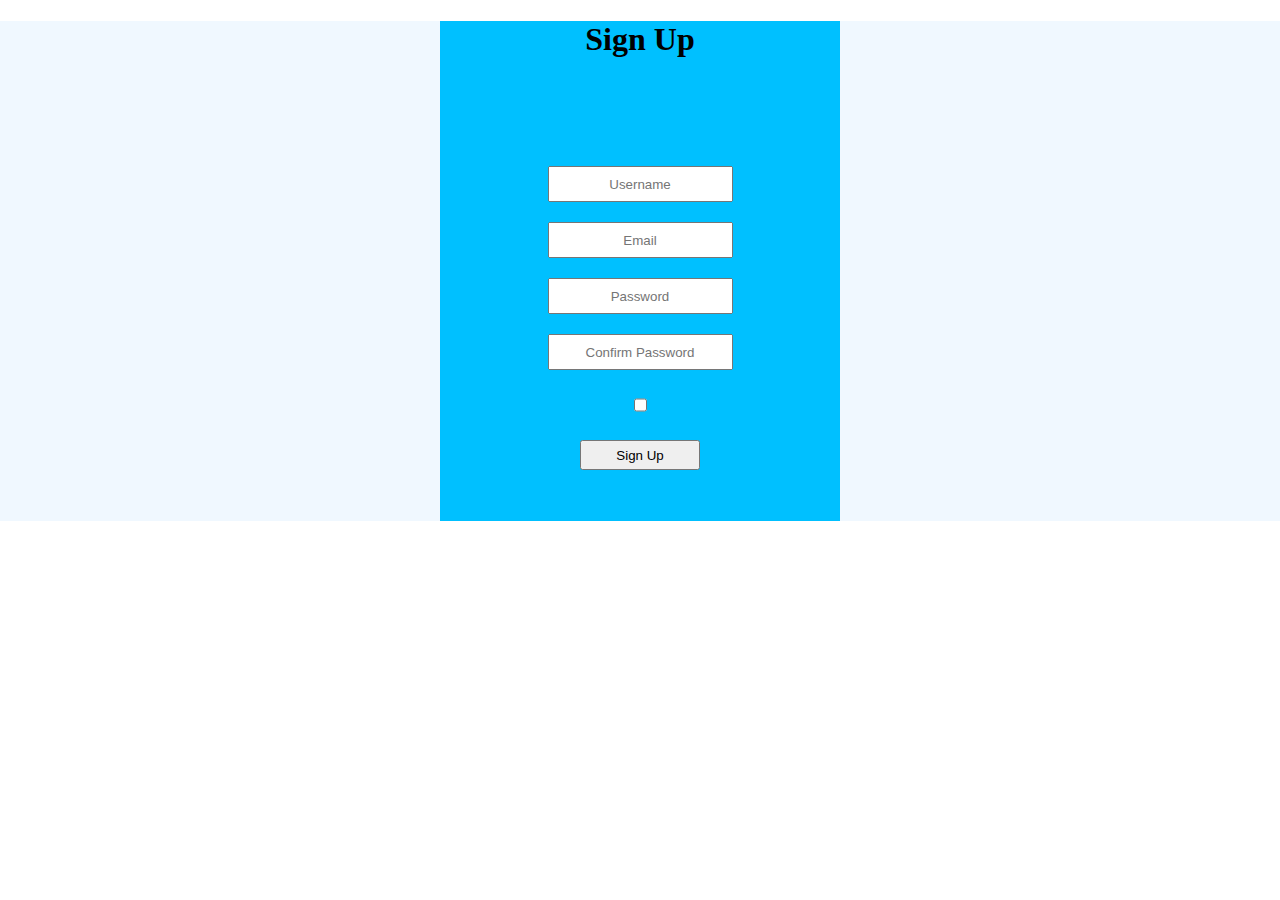
==== login.html @ dc8683a7 "[#160934091 renamed-login-file]" ====
<!DOCTYPE html>
<html lang="en">
<head>
    <meta charset="UTF-8">
    <meta name="viewport" content="width=device-width, initial-scale=1.0">
    <meta http-equiv="X-UA-Compatible" content="ie=edge">
    <link rel="stylesheet" href="css/style.css">
    <title>Document</title>
</head>
<body>
   <div class="main-div">
       <div class="center-div">
           <div class="icon-div">
               <h1>Sign Up</h1>
           </div>
           <div class="form-div">
               <form action="">
                   <input type="text" placeholder="Username" required>
                   <input type="email" placeholder="Email" required>
                   <input type="password" placeholder="Password" required>
                   <input type="password" placeholder="Confirm Password" required>
                   <input type="checkbox" required title="Accept Terms">
                   <input type="submit" class="btn" value="Sign Up">
               </form>
           </div>
       </div>
   </div>
</body>
</html>
---- css/style.css ----
body, html {
    /*height: 100%;*/
    /*width: 100%;*/
    margin: 0;
    padding: 0;
}

.main-div {
    /*height: 100%;*/
    width: 100%;
    background-color: aliceblue;
}

.center-div {
    height: 500px;
    width: 400px;
    margin: 20px auto auto;
    text-align: center;
    background-color: #00C0FF;
}

.icon-div {
    height: 125px;
    width: 150px;
    margin: 10px auto;
    border-radius: 100px;
}

.form-div {
    height: 350px;

}

.form-div input {
    height: 30px;
    display: block;
    margin: auto auto 20px;
}

.form-div input:first-child {
    margin-top: 20px;
}

.form-div input::placeholder {
    text-align: center;
}

.btn {
    width: 120px;
}
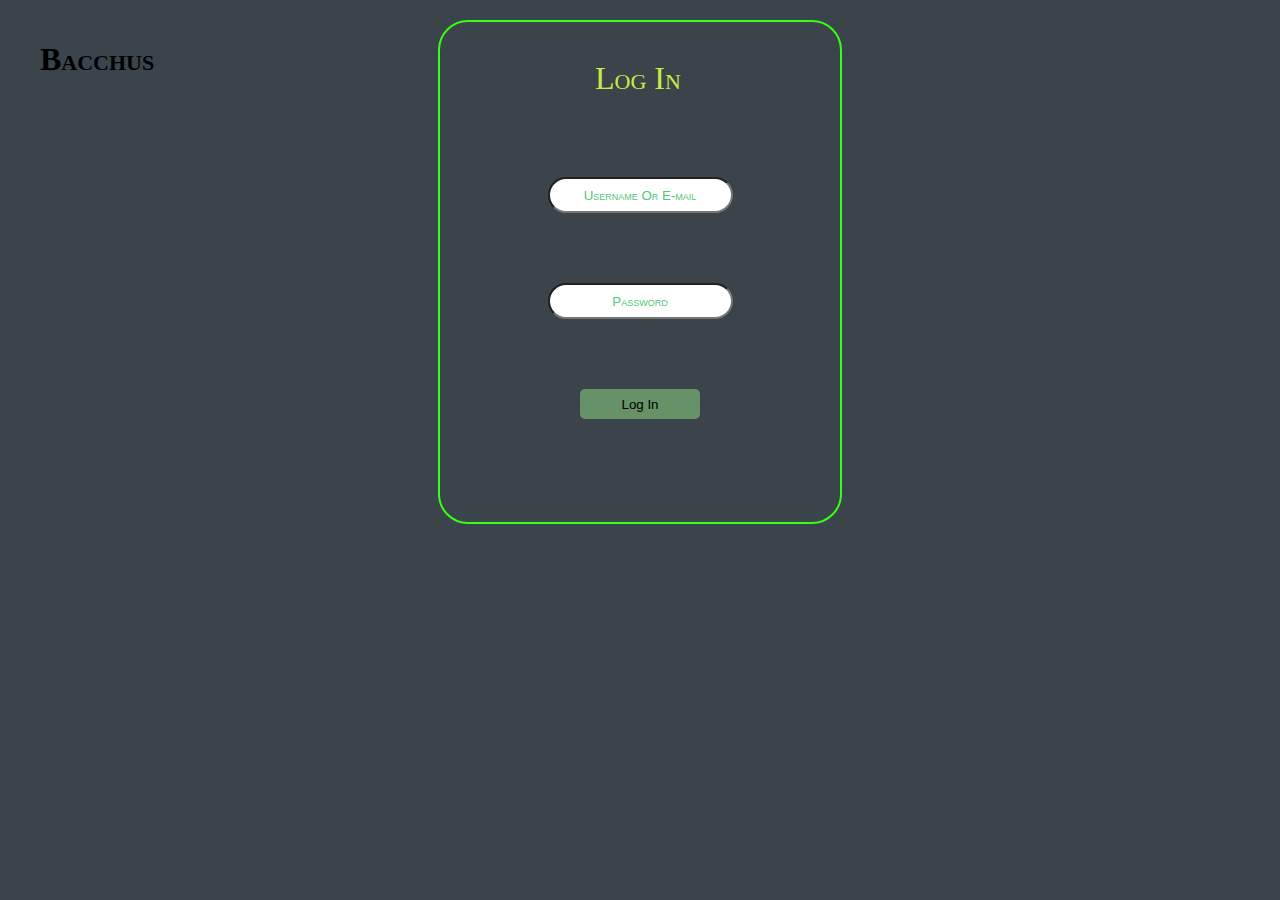
==== commit 92804d7c: "Merge remote-tracking branch 'origin/ui' into ft-user-login-160934141" ====
--- a/login.html
+++ b/login.html
@@ -5,25 +5,25 @@
     <meta name="viewport" content="width=device-width, initial-scale=1.0">
     <meta http-equiv="X-UA-Compatible" content="ie=edge">
     <link rel="stylesheet" href="css/style.css">
-    <title>Document</title>
+    <title>Bacchus Login</title>
 </head>
 <body>
-   <div class="main-div">
-       <div class="center-div">
-           <div class="icon-div">
-               <h1>Sign Up</h1>
-           </div>
-           <div class="form-div">
-               <form action="">
-                   <input type="text" placeholder="Username" required>
-                   <input type="email" placeholder="Email" required>
-                   <input type="password" placeholder="Password" required>
-                   <input type="password" placeholder="Confirm Password" required>
-                   <input type="checkbox" required title="Accept Terms">
-                   <input type="submit" class="btn" value="Sign Up">
-               </form>
-           </div>
-       </div>
-   </div>
+<div class="main-div">
+    <div class="main-heading">
+        <h1>Bacchus</h1>
+    </div>
+    <div class="center-div">
+        <div class="icon-div">
+            <h1>Log In</h1>
+        </div>
+        <div class="form-div">
+            <form action="">
+                <input type="text" class="input sign-up-input" placeholder="Username Or E-mail" required>
+                <input type="password" class="input sign-up-input" placeholder="Password" required>
+                <input type="submit" class="btn sign-up-input" id="input-btn" value="Log In">
+            </form>
+        </div>
+    </div>
+</div>
 </body>
 </html>--- a/css/style.css
+++ b/css/style.css
@@ -1,14 +1,17 @@
 body, html {
-    /*height: 100%;*/
-    /*width: 100%;*/
     margin: 0;
     padding: 0;
+    background-color: #3B444B;
 }
 
 .main-div {
-    /*height: 100%;*/
     width: 100%;
-    background-color: aliceblue;
+}
+
+.main-heading {
+    position: absolute;
+    margin-left: 40px;
+    font-variant: small-caps;
 }
 
 .center-div {
@@ -16,7 +19,12 @@
     width: 400px;
     margin: 20px auto auto;
     text-align: center;
-    background-color: #00C0FF;
+    border-radius: 30px;
+    border: 2px #39FF14 solid;
+}
+
+.center-div:hover {
+    background-color: #3B554D;
 }
 
 .icon-div {
@@ -26,15 +34,39 @@
     border-radius: 100px;
 }
 
+.icon-div h1 {
+    position: absolute;
+    top: 60px;
+    margin: 0 0 0 30px;
+    font-weight: 400;
+    font-variant: small-caps;
+    color: #c7ea46;
+}
+
+.icon-image {
+    max-width: 100%;
+    max-height: 100%;
+}
+
 .form-div {
     height: 350px;
-
 }
 
 .form-div input {
     height: 30px;
     display: block;
     margin: auto auto 20px;
+    border-radius: 30px;
+    background-color: white;
+}
+
+.input:focus {
+    background-color: lightyellow;
+}
+
+.input:focus::placeholder {
+    color: #2E8B57;
+    font-weight: 500;
 }
 
 .form-div input:first-child {
@@ -43,8 +75,30 @@
 
 .form-div input::placeholder {
     text-align: center;
+    color: #50C878;
+    font-variant: small-caps;
 }
 
 .btn {
     width: 120px;
+    border-radius: 1px;
+}
+
+#input-btn {
+    border-radius: 5px;
+    border: none;
+    background-color: #679267;
+}
+
+#input-btn:hover {
+    background-color: #01796F;
+    width: 150px;
+    height: 50px;
+    font-size: 30px;
+    font-variant: small-caps;
+}
+
+.form-div .sign-up-input {
+    margin-bottom: 70px;
+
 }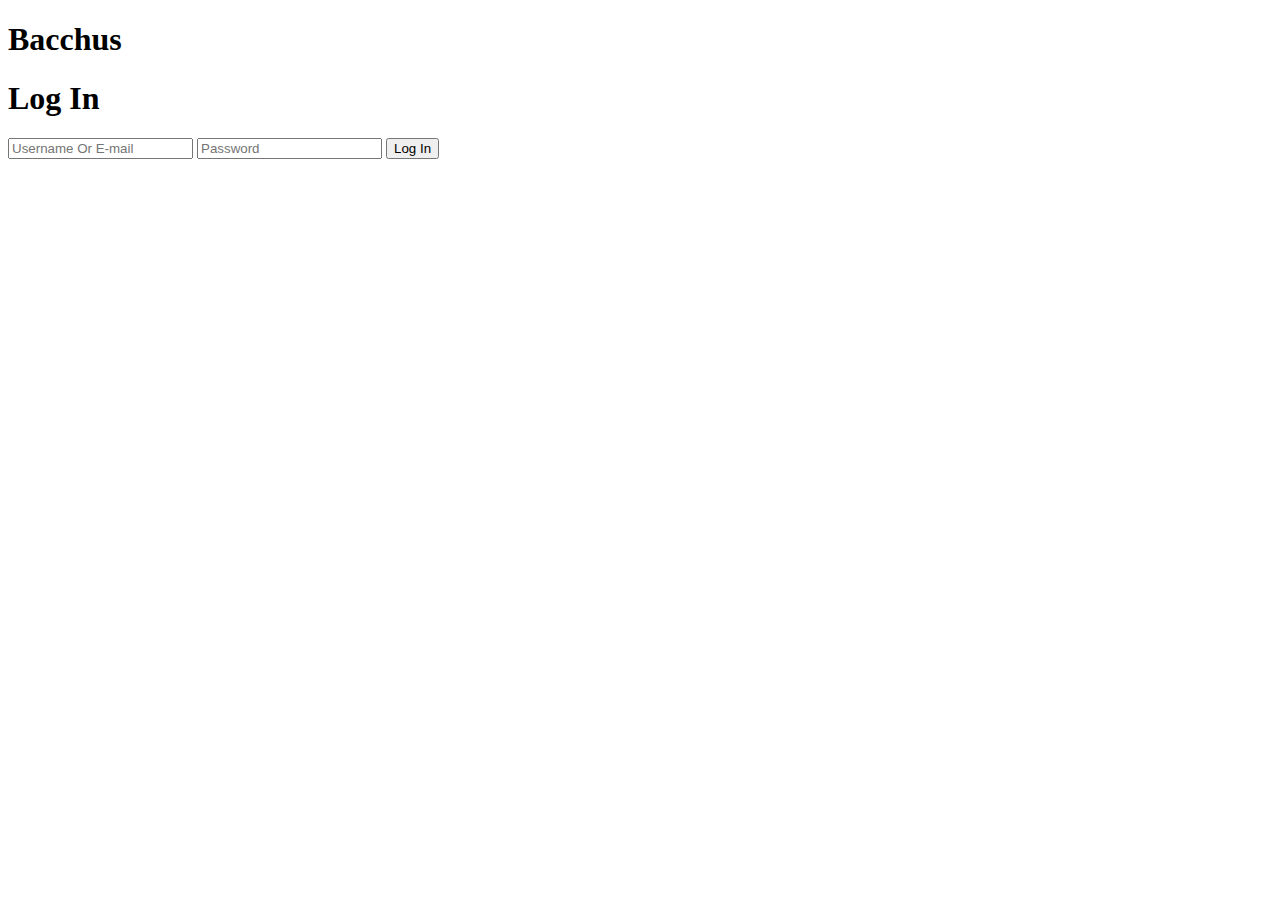
==== commit ae0cae73: "Merge 92804d7c571b4ceaadbb43bf82c53a1e9ff4a43f into 0659bd709e58b5eec322c51737e8fe1cc8e17aa8" ====
(no text change in the page or its own stylesheets)
